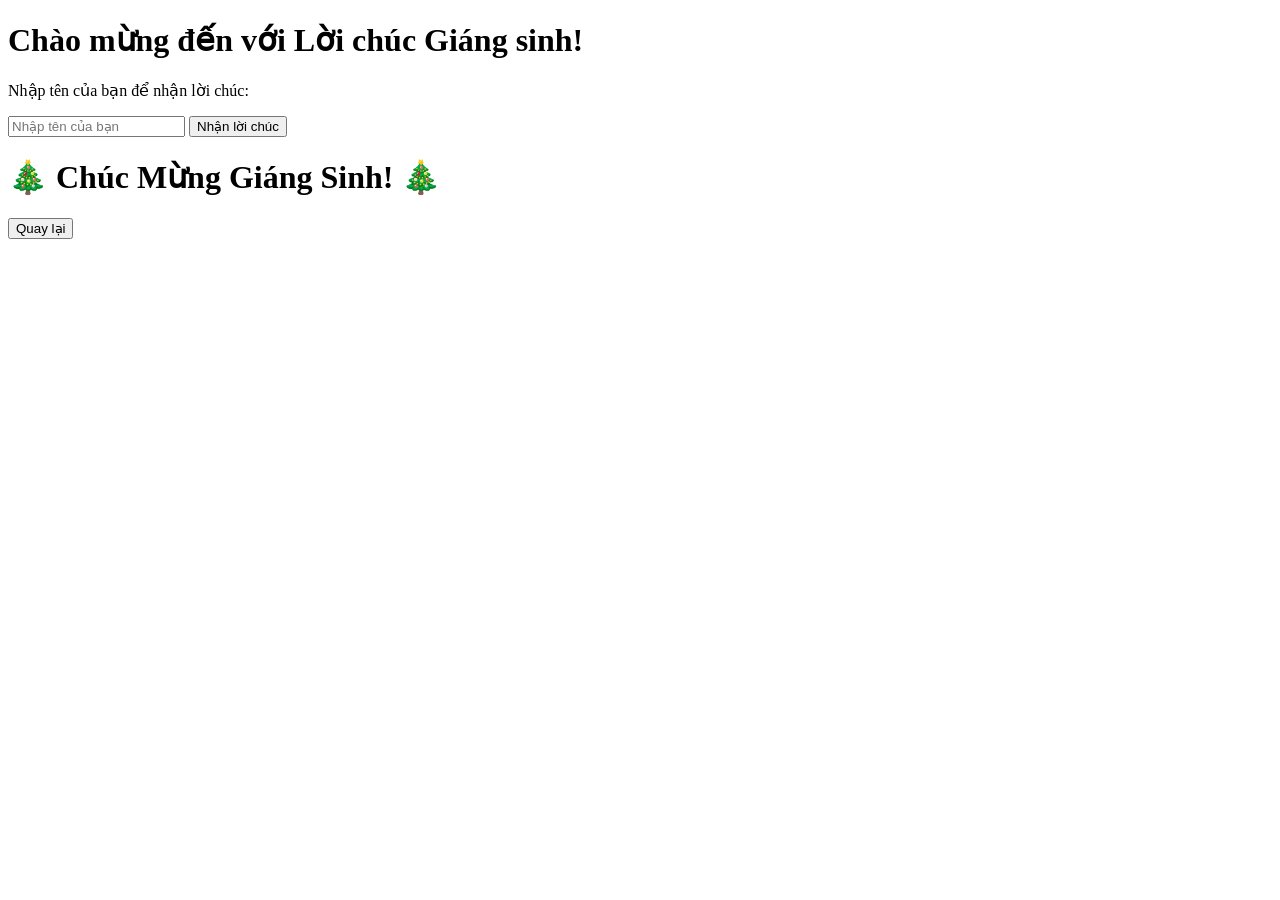
==== index.html @ d3f63e85 "Create index.html" ====
<!DOCTYPE html>
<html lang="en">
<head>
  <meta charset="UTF-8">
  <meta name="viewport" content="width=device-width, initial-scale=1.0">
  <title>Chúc Mừng Giáng Sinh</title>
  <link rel="stylesheet" href="styles.css">
</head>
<body>
  <div class="container">
    <div id="step1" class="step">
      <h1>Chào mừng đến với Lời chúc Giáng sinh!</h1>
      <p>Nhập tên của bạn để nhận lời chúc:</p>
      <input type="text" id="username" placeholder="Nhập tên của bạn" required>
      <button onclick="showGreeting()">Nhận lời chúc</button>
    </div>

    <div id="step2" class="step hidden">
      <h1>🎄 Chúc Mừng Giáng Sinh! 🎄</h1>
      <p id="greeting"></p>
      <button onclick="restart()">Quay lại</button>
    </div>
  </div>
  <script src="script.js"></script>
</body>
</html>
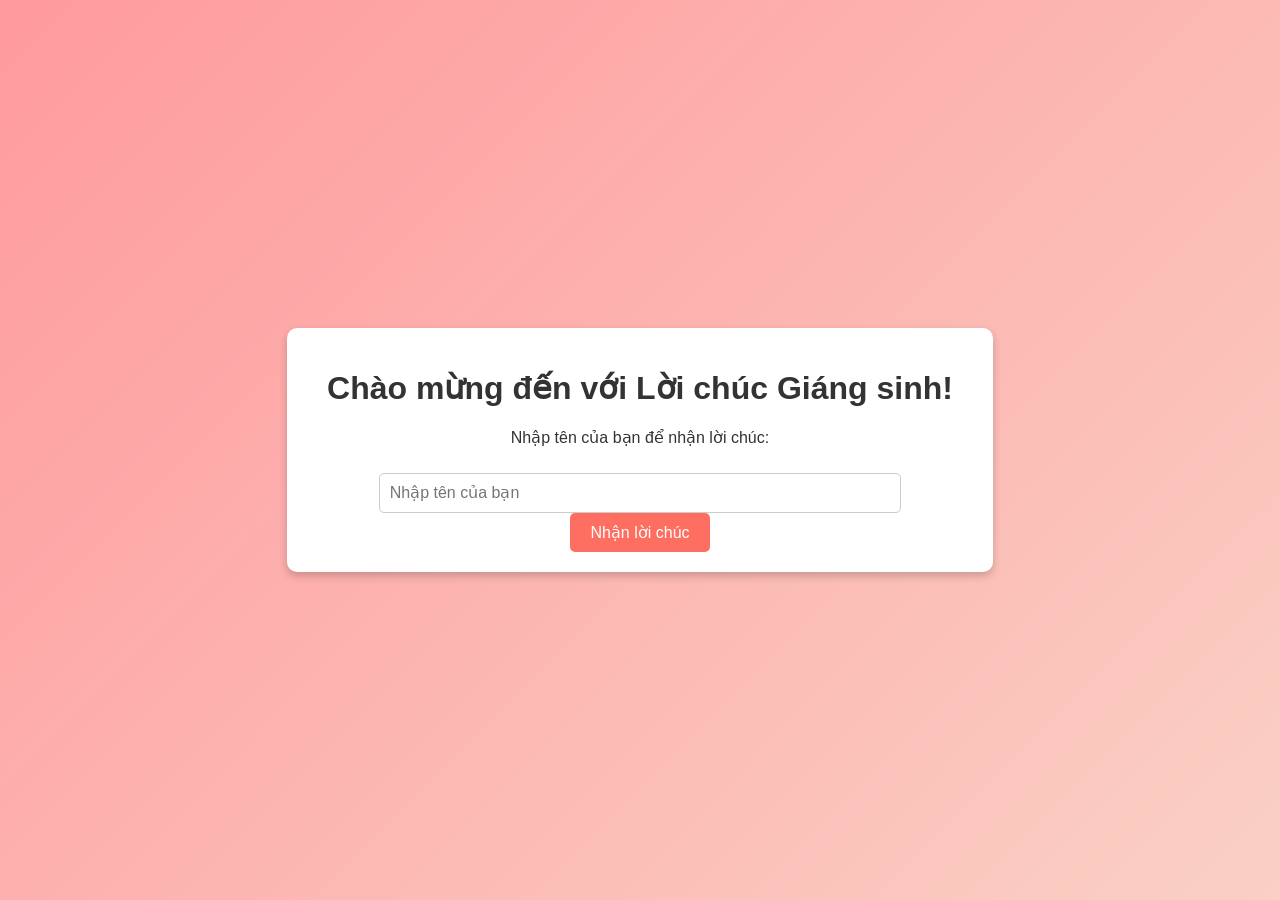
==== commit bae8892a: "Update index.html" ====
--- a/index.html
+++ b/index.html
@@ -7,6 +7,7 @@
   <link rel="stylesheet" href="styles.css">
 </head>
 <body>
+  <div class="snow"></div>
   <div class="container">
     <div id="step1" class="step">
       <h1>Chào mừng đến với Lời chúc Giáng sinh!</h1>
@@ -17,6 +18,7 @@
 
     <div id="step2" class="step hidden">
       <h1>🎄 Chúc Mừng Giáng Sinh! 🎄</h1>
+      <img src="santa.png" alt="Ông già Noel" class="santa">
       <p id="greeting"></p>
       <button onclick="restart()">Quay lại</button>
     </div>
--- a/styles.css
+++ b/styles.css
@@ -0,0 +1,45 @@
+body {
+  font-family: 'Arial', sans-serif;
+  background: linear-gradient(135deg, #ff9a9e, #fad0c4);
+  margin: 0;
+  display: flex;
+  justify-content: center;
+  align-items: center;
+  height: 100vh;
+  color: #333;
+}
+
+.container {
+  text-align: center;
+  background: white;
+  padding: 20px 40px;
+  border-radius: 10px;
+  box-shadow: 0 4px 8px rgba(0, 0, 0, 0.2);
+}
+
+.hidden {
+  display: none;
+}
+
+button {
+  background: #ff6f61;
+  color: white;
+  padding: 10px 20px;
+  border: none;
+  border-radius: 5px;
+  cursor: pointer;
+  font-size: 16px;
+}
+
+button:hover {
+  background: #ff4b3a;
+}
+
+input {
+  padding: 10px;
+  width: 80%;
+  margin-top: 10px;
+  border: 1px solid #ccc;
+  border-radius: 5px;
+  font-size: 16px;
+}
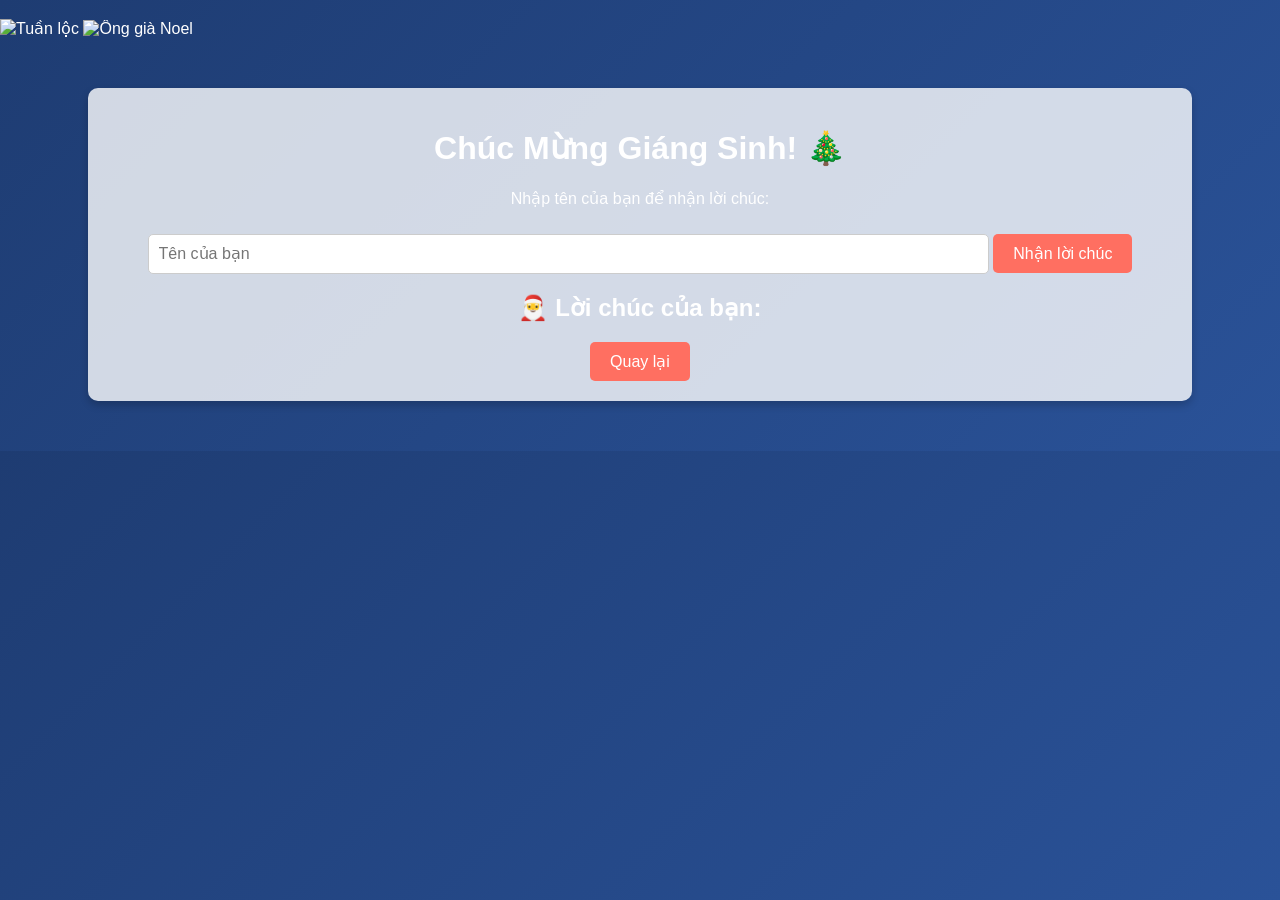
==== commit fb5ed00a: "Update index.html" ====
--- a/index.html
+++ b/index.html
@@ -7,22 +7,29 @@
   <link rel="stylesheet" href="styles.css">
 </head>
 <body>
-  <div class="snow"></div>
+  <!-- Hình nền -->
+  <div class="background">
+    <img src="images/reindeer.png" alt="Tuần lộc" class="reindeer">
+    <img src="images/santa.png" alt="Ông già Noel" class="santa">
+  </div>
+
+  <!-- Lời chúc -->
   <div class="container">
-    <div id="step1" class="step">
-      <h1>Chào mừng đến với Lời chúc Giáng sinh!</h1>
-      <p>Nhập tên của bạn để nhận lời chúc:</p>
-      <input type="text" id="username" placeholder="Nhập tên của bạn" required>
-      <button onclick="showGreeting()">Nhận lời chúc</button>
-    </div>
+    <h1>Chúc Mừng Giáng Sinh! 🎄</h1>
+    <p>Nhập tên của bạn để nhận lời chúc:</p>
+    <input type="text" id="username" placeholder="Tên của bạn">
+    <button onclick="showGreeting()">Nhận lời chúc</button>
 
-    <div id="step2" class="step hidden">
-      <h1>🎄 Chúc Mừng Giáng Sinh! 🎄</h1>
-      <img src="santa.png" alt="Ông già Noel" class="santa">
-      <p id="greeting"></p>
+    <div id="greeting" class="hidden">
+      <h2>🎅 Lời chúc của bạn: </h2>
+      <p id="message"></p>
       <button onclick="restart()">Quay lại</button>
     </div>
   </div>
+
+  <!-- Hiệu ứng tuyết rơi -->
+  <div class="snow"></div>
+
   <script src="script.js"></script>
 </body>
 </html>
--- a/styles.css
+++ b/styles.css
@@ -1,24 +1,19 @@
 body {
   font-family: 'Arial', sans-serif;
-  background: linear-gradient(135deg, #ff9a9e, #fad0c4);
+  background: linear-gradient(135deg, #1e3c72, #2a5298);
   margin: 0;
-  display: flex;
-  justify-content: center;
-  align-items: center;
-  height: 100vh;
-  color: #333;
+  overflow: hidden;
+  color: #fff;
 }
 
 .container {
   text-align: center;
-  background: white;
+  background: rgba(255, 255, 255, 0.8);
   padding: 20px 40px;
   border-radius: 10px;
   box-shadow: 0 4px 8px rgba(0, 0, 0, 0.2);
-}
-
-.hidden {
-  display: none;
+  margin: 50px auto;
+  width: 80%;
 }
 
 button {
@@ -43,3 +38,33 @@
   border-radius: 5px;
   font-size: 16px;
 }
+
+/* Hiệu ứng tuyết rơi */
+.snow {
+  position: fixed;
+  top: 0;
+  left: 0;
+  width: 100%;
+  height: 100%;
+  z-index: -1;
+  background-image: url('snowflake.png');
+  background-size: 50px 50px;
+  animation: snow 10s linear infinite;
+}
+
+@keyframes snow {
+  0% { background-position: 0 0; }
+  100% { background-position: 0 100%; }
+}
+
+/* Hiệu ứng ông già Noel */
+.santa {
+  max-width: 200px;
+  margin-top: 20px;
+  animation: fly 5s infinite ease-in-out;
+}
+
+@keyframes fly {
+  0%, 100% { transform: translateX(-10px) translateY(0); }
+  50% { transform: translateX(10px) translateY(-20px); }
+}
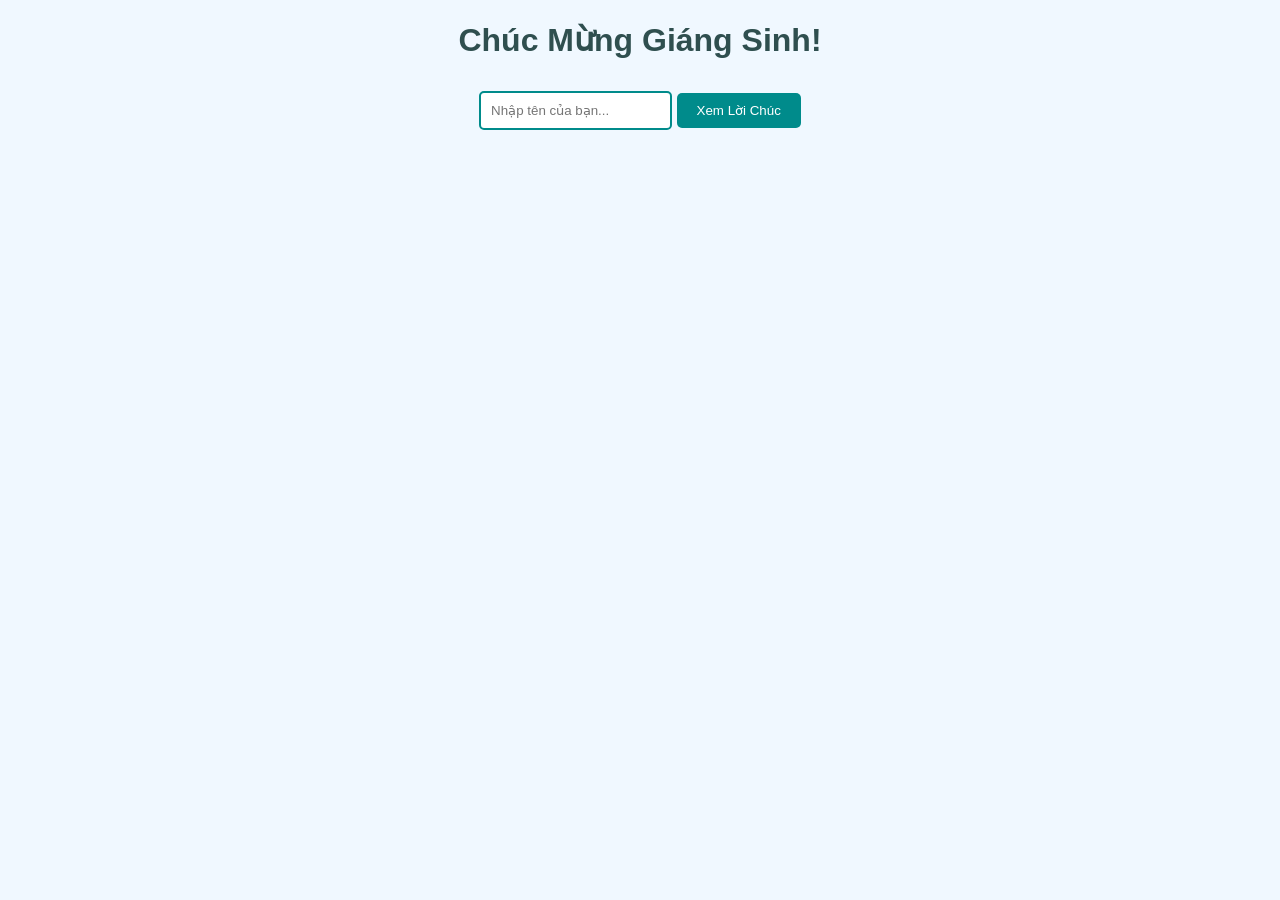
==== commit 231188bf: "Rename inde.html to index.html" ====
--- a/index.html
+++ b/index.html
@@ -1,35 +1,24 @@
-<!DOCTYPE html>
-<html lang="en">
-<head>
-  <meta charset="UTF-8">
-  <meta name="viewport" content="width=device-width, initial-scale=1.0">
-  <title>Chúc Mừng Giáng Sinh</title>
-  <link rel="stylesheet" href="styles.css">
-</head>
-<body>
-  <!-- Hình nền -->
-  <div class="background">
-    <img src="images/reindeer.png" alt="Tuần lộc" class="reindeer">
-    <img src="images/santa.png" alt="Ông già Noel" class="santa">
-  </div>
-
-  <!-- Lời chúc -->
-  <div class="container">
-    <h1>Chúc Mừng Giáng Sinh! 🎄</h1>
-    <p>Nhập tên của bạn để nhận lời chúc:</p>
-    <input type="text" id="username" placeholder="Tên của bạn">
-    <button onclick="showGreeting()">Nhận lời chúc</button>
-
-    <div id="greeting" class="hidden">
-      <h2>🎅 Lời chúc của bạn: </h2>
-      <p id="message"></p>
-      <button onclick="restart()">Quay lại</button>
-    </div>
-  </div>
-
-  <!-- Hiệu ứng tuyết rơi -->
-  <div class="snow"></div>
-
-  <script src="script.js"></script>
-</body>
+<!DOCTYPE html>  
+<html lang="vi">  
+<head>  
+    <meta charset="UTF-8">  
+    <meta name="viewport" content="width=device-width, initial-scale=1.0">  
+    <link rel="stylesheet" href="styles.css">  
+    <title>Chúc Mừng Giáng Sinh</title>  
+</head>  
+<body>  
+    <div id="container">  
+        <div id="step1">  
+            <h1>Chúc Mừng Giáng Sinh!</h1>  
+            <input type="text" id="username" placeholder="Nhập tên của bạn...">  
+            <button onclick="showGreeting()">Xem Lời Chúc</button>  
+        </div>  
+        <div id="step2" class="hidden">  
+            <h1 id="greeting"></h1>  
+            <button onclick="restart()">Bắt Đầu Lại</button>  
+        </div>  
+        <div id="snowflakes"></div>  
+    </div>  
+    <script src="scripts.js"></script>  
+</body>  
 </html>
--- a/styles.css
+++ b/styles.css
@@ -1,70 +1,59 @@
-body {
-  font-family: 'Arial', sans-serif;
-  background: linear-gradient(135deg, #1e3c72, #2a5298);
-  margin: 0;
-  overflow: hidden;
-  color: #fff;
+body {  
+    background-color: #f0f8ff;  
+    font-family: 'Arial', sans-serif;  
+    text-align: center;  
+    overflow: hidden; /* Tránh cuộn trang khi có nhiều hiệu ứng */  
+}  
+
+h1 {  
+    color: #2f4f4f;  
+}  
+
+#username {  
+    padding: 10px;  
+    margin: 10px 0;  
+    border: 2px solid #008b8b;  
+    border-radius: 5px;  
+}  
+
+button {  
+    padding: 10px 20px;  
+    background-color: #008b8b;  
+    color: white;  
+    border: none;  
+    border-radius: 5px;  
+    cursor: pointer;  
+}  
+
+button:hover {  
+    background-color: #005757;  
+}  
+
+.hidden {  
+    display: none;  
+}  
+
+#snowflakes {  
+    position: absolute;  
+    top: 0;  
+    left: 0;  
+    right: 0;  
+    bottom: 0;  
+    pointer-events: none; /* Không cho phép tương tác với lớp tuyết */  
+}  
+
+.snowflake {  
+    position: absolute;  
+    top: -10px;  
+    color: #ffffff;  
+    font-size: 1em;  
+    z-index: 9999;  
+    opacity: 0.8;  
+    animation: fall linear infinite;   
+}  
+
+@keyframes fall {  
+    to {  
+        transform: translateY(100vh);   
+    }  
 }
-
-.container {
-  text-align: center;
-  background: rgba(255, 255, 255, 0.8);
-  padding: 20px 40px;
-  border-radius: 10px;
-  box-shadow: 0 4px 8px rgba(0, 0, 0, 0.2);
-  margin: 50px auto;
-  width: 80%;
-}
-
-button {
-  background: #ff6f61;
-  color: white;
-  padding: 10px 20px;
-  border: none;
-  border-radius: 5px;
-  cursor: pointer;
-  font-size: 16px;
-}
-
-button:hover {
-  background: #ff4b3a;
-}
-
-input {
-  padding: 10px;
-  width: 80%;
-  margin-top: 10px;
-  border: 1px solid #ccc;
-  border-radius: 5px;
-  font-size: 16px;
-}
-
-/* Hiệu ứng tuyết rơi */
-.snow {
-  position: fixed;
-  top: 0;
-  left: 0;
-  width: 100%;
-  height: 100%;
-  z-index: -1;
-  background-image: url('snowflake.png');
-  background-size: 50px 50px;
-  animation: snow 10s linear infinite;
-}
-
-@keyframes snow {
-  0% { background-position: 0 0; }
-  100% { background-position: 0 100%; }
-}
-
-/* Hiệu ứng ông già Noel */
-.santa {
-  max-width: 200px;
-  margin-top: 20px;
-  animation: fly 5s infinite ease-in-out;
-}
-
-@keyframes fly {
-  0%, 100% { transform: translateX(-10px) translateY(0); }
-  50% { transform: translateX(10px) translateY(-20px); }
-}
